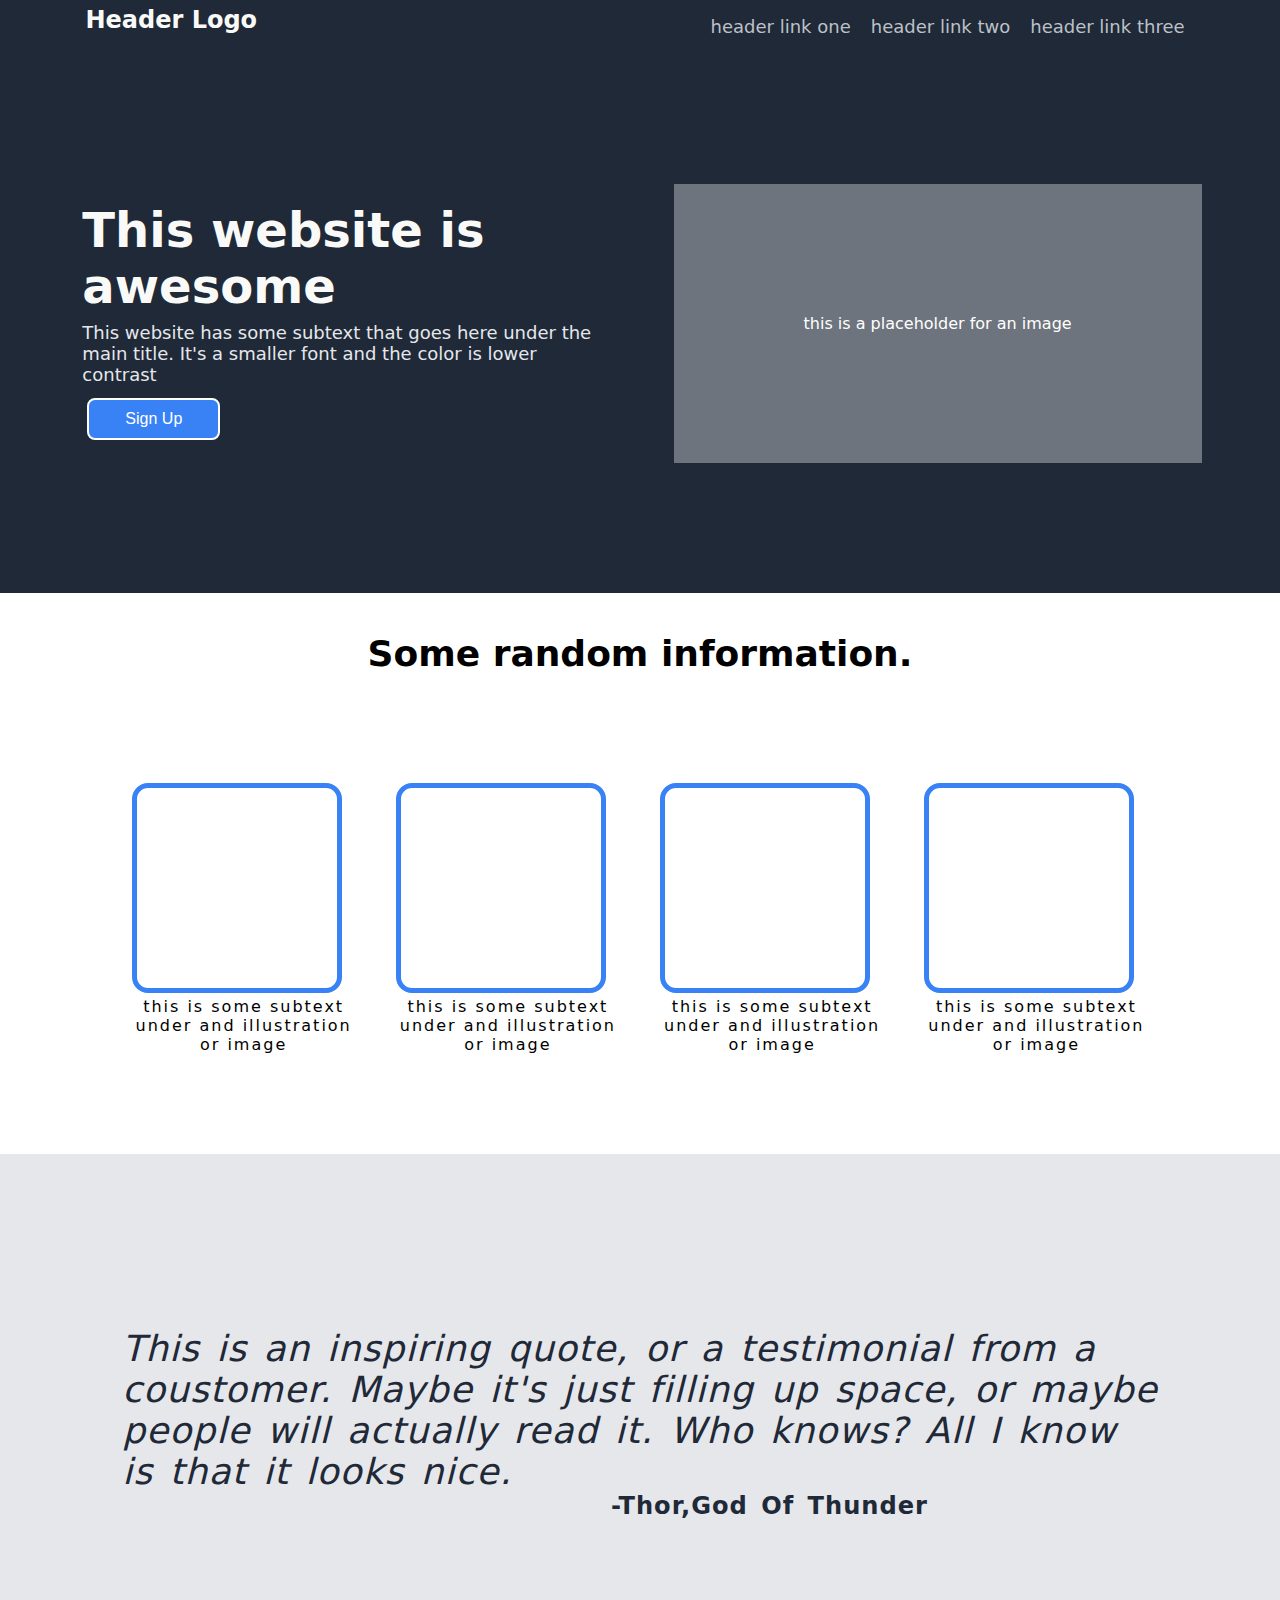
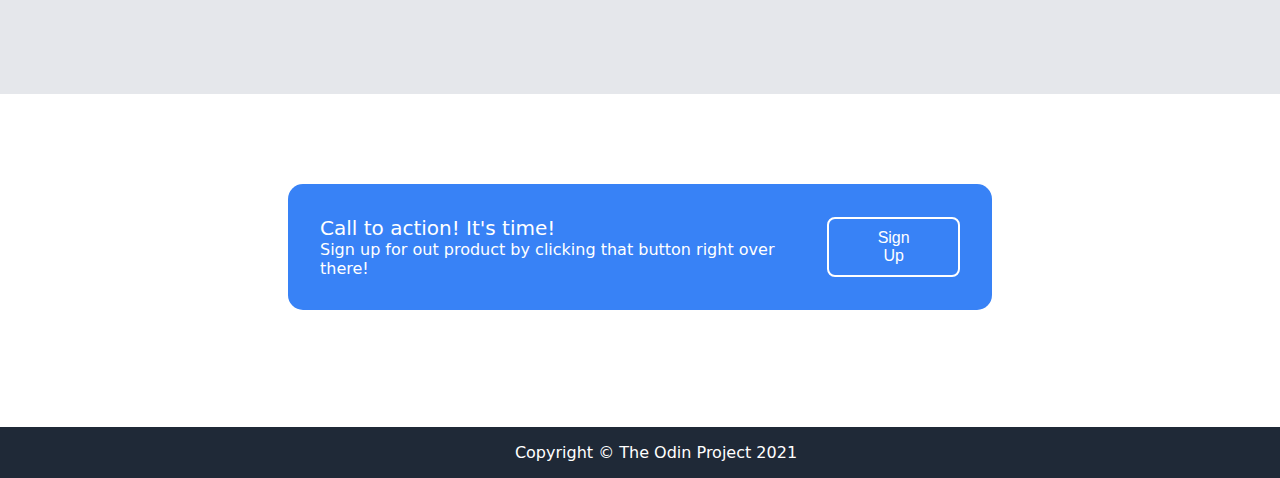
==== index.html @ 08f063b4 "rename html" ====
<!DOCTYPE html>
<html lang="en">
<head>
    <meta charset="UTF-8">
    <meta http-equiv="X-UA-Compatible" content="IE=edge">
    <meta name="viewport" content="width=device-width, initial-scale=1.0">
    <link rel="stylesheet" href="styles.css">
    <title>Odin-Project</title>
    



</head>
<body> 
    <header class="navigation">
    
        <p class="header">Header Logo</p>
    <nav>
        <a href="#">header link one</a>
        <a href="#">header link two</a>
        <a href="#">header link three</a>
    </nav>
</header>


<div class="gray">
    <div class="thing">
        <div class="awesome">
            <p>This website is <br> awesome</p>
        </div>
        <div class="subtext">
            This website has some subtext that goes here under the <br> main title. It's a smaller font and the color is lower <br> contrast

        </div>
        <div class="button2">
            <button>Sign Up</button>
        </div>
    </div>
         <div class="placeholder">
            <p class="placetext">this is a placeholder for an image</p>
         </div>
</div>
    

<div class="part3">
    <div class="random">
        <p>Some random information.</p>
    </div>
    <div class="boxes">
    <div class="box1">
        <div class="whitebox1">

        </div>
        <div>
            <p class="text1">this is some subtext<br>under and illustration<br>or image</p>
        </div>
    </div>

    <div class="box2">
        <div class="whitebox2">

        </div>
        <div>
            <p class="text2">this is some subtext<br>under and illustration<br>or image</p>
        </div>
    </div>

    <div class="box3">
        <div class="whitebox3">

        </div>
        <div>
            <p class="text3">this is some subtext<br>under and illustration<br>or image</p>
        </div>
    </div>

    <div class="box4">
        <div class="whitebox4">

        </div>
        <div>
            <p class="text4">this is some subtext<br>under and illustration<br>or image</p>
        </div>
    </div>
</div>

</div>



<div class="hero-container">

    
    <div class="hero">
        <p>
            This is an inspiring quote, or a testimonial from a <br>
            coustomer. Maybe it's just filling up space, or maybe <br>
            people will actually read it. Who knows? All I know <br>
            is that it looks nice. <br> </p>
            <div class="container">
            <h6>-Thor,God Of Thunder</h6>
        </div>
    </div>

    <div class="signup">

        <div class="blue">
            <div class="content">
            <div class="text">
                <h3 class="call"></p>
                    Call to action! It's time!
                </h3>
                <p class="product">
                    Sign up for out product by clicking that button right over there! 
                </p>
                </div>
                <div class="button">
                <button>Sign Up</button>
                </div>
            </div>
        </div>
    </div>
    
    
    
</div>
<div class="copyright">
    <p>Copyright © The Odin Project 2021</p>
    
</div>


</body>
</html>
---- styles.css ----
body {
            margin: 0;
            padding: 0;
            width: 100vw;
            height: 100vh;
            
            font-family: system-ui, -apple-system, BlinkMacSystemFont, 'Segoe UI', Roboto, Oxygen, Ubuntu, Cantarell, 'Open Sans', 'Helvetica Neue', sans-serif;
            overflow-x: hidden;
        }

        .hero-container{
            flex-direction: column;

            display: flex;
            align-items: center;
            justify-content: center;
            height: 100vh;
            margin: 0;
        }
        
        .hero{
            text-align: justify;
            color: #1f2937;
            font-size: 36px;
            background-color: #e5e7eb;
            font-weight: light;
            display: flex;
            align-items: center;
            justify-content: center;
            font-style: italic;
            word-spacing: 4px;
            letter-spacing: 1px;
            flex-direction: column;
            width: 100%;
            height: 60%;
    
          
        }

        .container{
        width: 45vw;        
            display: flex;
            align-items: flex-end;
            justify-content: flex-end;
            

        }
        .signup{
            background-color: white;
            display: flex;
            padding: 90px;
        }

        .blue{
            background-color: #3882f6;
            display: flex;
            align-items: center;
            justify-content: flex-start;
            width: 50vw;
            border-radius: 15px;
            color: white;
            padding: 32px;
            text-align: left;
            
            
        }
        .text{
            display: flex;
            flex-direction: column;
            justify-content: flex-start;
            align-items: flex-start;
            text-align: left;
            
        }
        .call {
            font-size: 20px;
            color: #1f2937;
            font-weight:500;
            margin: 0;
            padding: 0;
            color: white;
            text-align: left;

        }
        p{
            margin: 0;
        }

        

        .product {
        
            margin: 0;
            padding: 0;
            color: white;
            
            

        }

        .content{
            display: flex;
            align-items: center;
            justify-content: space-evenly;
            width: 100%;
            
        }

        button{
            background-color: #3882f6;
            font-size: 16px;
            color: white;
            padding: 10px 36px;
            border-radius: 8px;
            border: 2px solid white;
            transition-duration: 0.4s;
        }

        button:hover{
            background-color: white;
            color: #3882f6;
        }


        h6 {
            margin: 0;
            padding: 0;
            font-weight:bold;
            font-style: normal ;

        }
        .copyright{
            display: flex;
            background-color: #1f2937;
            color: white;
            align-items: center;
            justify-content: center;
            width: 100vw;
            padding: 16px;
            
        }

        .gray{
            background-color: #1f2937;
            height: 60vh;
            display: flex;
            justify-content: space-evenly;
            align-items: center;
        }


        .thing{
            display: flex;
            flex-direction: column;
            
        }

        .awesome{
            color:#f9faf8;
            font-size: 48px;
            font-weight: 700 ;
            font-family: system-ui, -apple-system, BlinkMacSystemFont, 'Segoe UI', Roboto, Oxygen, Ubuntu, Cantarell, 'Open Sans', 'Helvetica Neue', sans-serif;
            padding: 4px;

        }

        .subtext{
            color: #e5e7eb;
            font-size: 18px;
            font-family: system-ui, -apple-system, BlinkMacSystemFont, 'Segoe UI', Roboto, Oxygen, Ubuntu, Cantarell, 'Open Sans', 'Helvetica Neue', sans-serif;
            padding: 4px;
        }
        .button2{
            padding: 9px;
        }

        .placeholder{
            background-color: #6d747d;
        
           

        }

        .placetext{
            padding: 130px;
            color: white;
            font-family: system-ui, -apple-system, BlinkMacSystemFont, 'Segoe UI', Roboto, Oxygen, Ubuntu, Cantarell, 'Open Sans', 'Helvetica Neue', sans-serif;
            
        }


        .header{
            font-size: 24px;
            color: #f9faf8;
            font-weight: 600;
            }

        a{
            font-size: 18px;
            color: #bdc1c7;
            padding: 10px;
            text-decoration: none;
        }
        .navigation{
            background-color: #1f2937;
            display: flex;
            justify-content:space-evenly;
            padding: 6px;
            gap: 364px;
        }

        nav{
            display: flex;
        }

        .random{
            font-size: 36px;
            font-family: system-ui, -apple-system, BlinkMacSystemFont, 'Segoe UI', Roboto, Oxygen, Ubuntu, Cantarell, 'Open Sans', 'Helvetica Neue', sans-serif;
            font-weight: bold;
            justify-content: center;
            align-items: center;
            padding: 40px;
        }
        
        .part3{
            display: flex;
            flex-direction: column;
            align-items: center;
        }
        .boxes{
            display: flex;
            justify-content: space-evenly;
            gap: 10px;
            padding: 54px;
        }

        .box1{
            padding: 15px;
            
        }

        .box2{
            padding: 15px;
        }

        .box3{
            padding: 15px;
        }

        .box4{
            padding: 15px;
        }
        .whitebox1{
            width: 200px;
            height: 200px;
            background-color: white;
            border: 5px solid #3882f6 ;
            border-radius: 16px;
        }

        .whitebox2{
            width: 200px;
            height: 200px;
            background-color: white;
            border: 5px solid #3882f6 ;
            border-radius: 16px;
        }

        .whitebox3{
            width: 200px;
            height: 200px;
            background-color: white;
            border: 5px solid #3882f6 ;
            border-radius: 16px;
        }

        .whitebox4{
            width: 200px;
            height: 200px;
            background-color: white;
            border: 5px solid #3882f6 ;
            border-radius: 16px;
        }

        .text1{
            font-family: system-ui, -apple-system, BlinkMacSystemFont, 'Segoe UI', Roboto, Oxygen, Ubuntu, Cantarell, 'Open Sans', 'Helvetica Neue', sans-serif;
            text-align: center;
           letter-spacing: 2px; 
           padding: 4px;
        }

        .text2{
            font-family: system-ui, -apple-system, BlinkMacSystemFont, 'Segoe UI', Roboto, Oxygen, Ubuntu, Cantarell, 'Open Sans', 'Helvetica Neue', sans-serif;
            text-align: center;
            letter-spacing: 2px; 
            padding: 4px;
        }

        .text3{
            font-family: system-ui, -apple-system, BlinkMacSystemFont, 'Segoe UI', Roboto, Oxygen, Ubuntu, Cantarell, 'Open Sans', 'Helvetica Neue', sans-serif;
            text-align: center;
            letter-spacing: 2px; 
            padding: 4px;
        }

        .text4{
            font-family: system-ui, -apple-system, BlinkMacSystemFont, 'Segoe UI', Roboto, Oxygen, Ubuntu, Cantarell, 'Open Sans', 'Helvetica Neue', sans-serif;
            text-align: center;
            letter-spacing: 2px; 
            padding: 4px;
        }
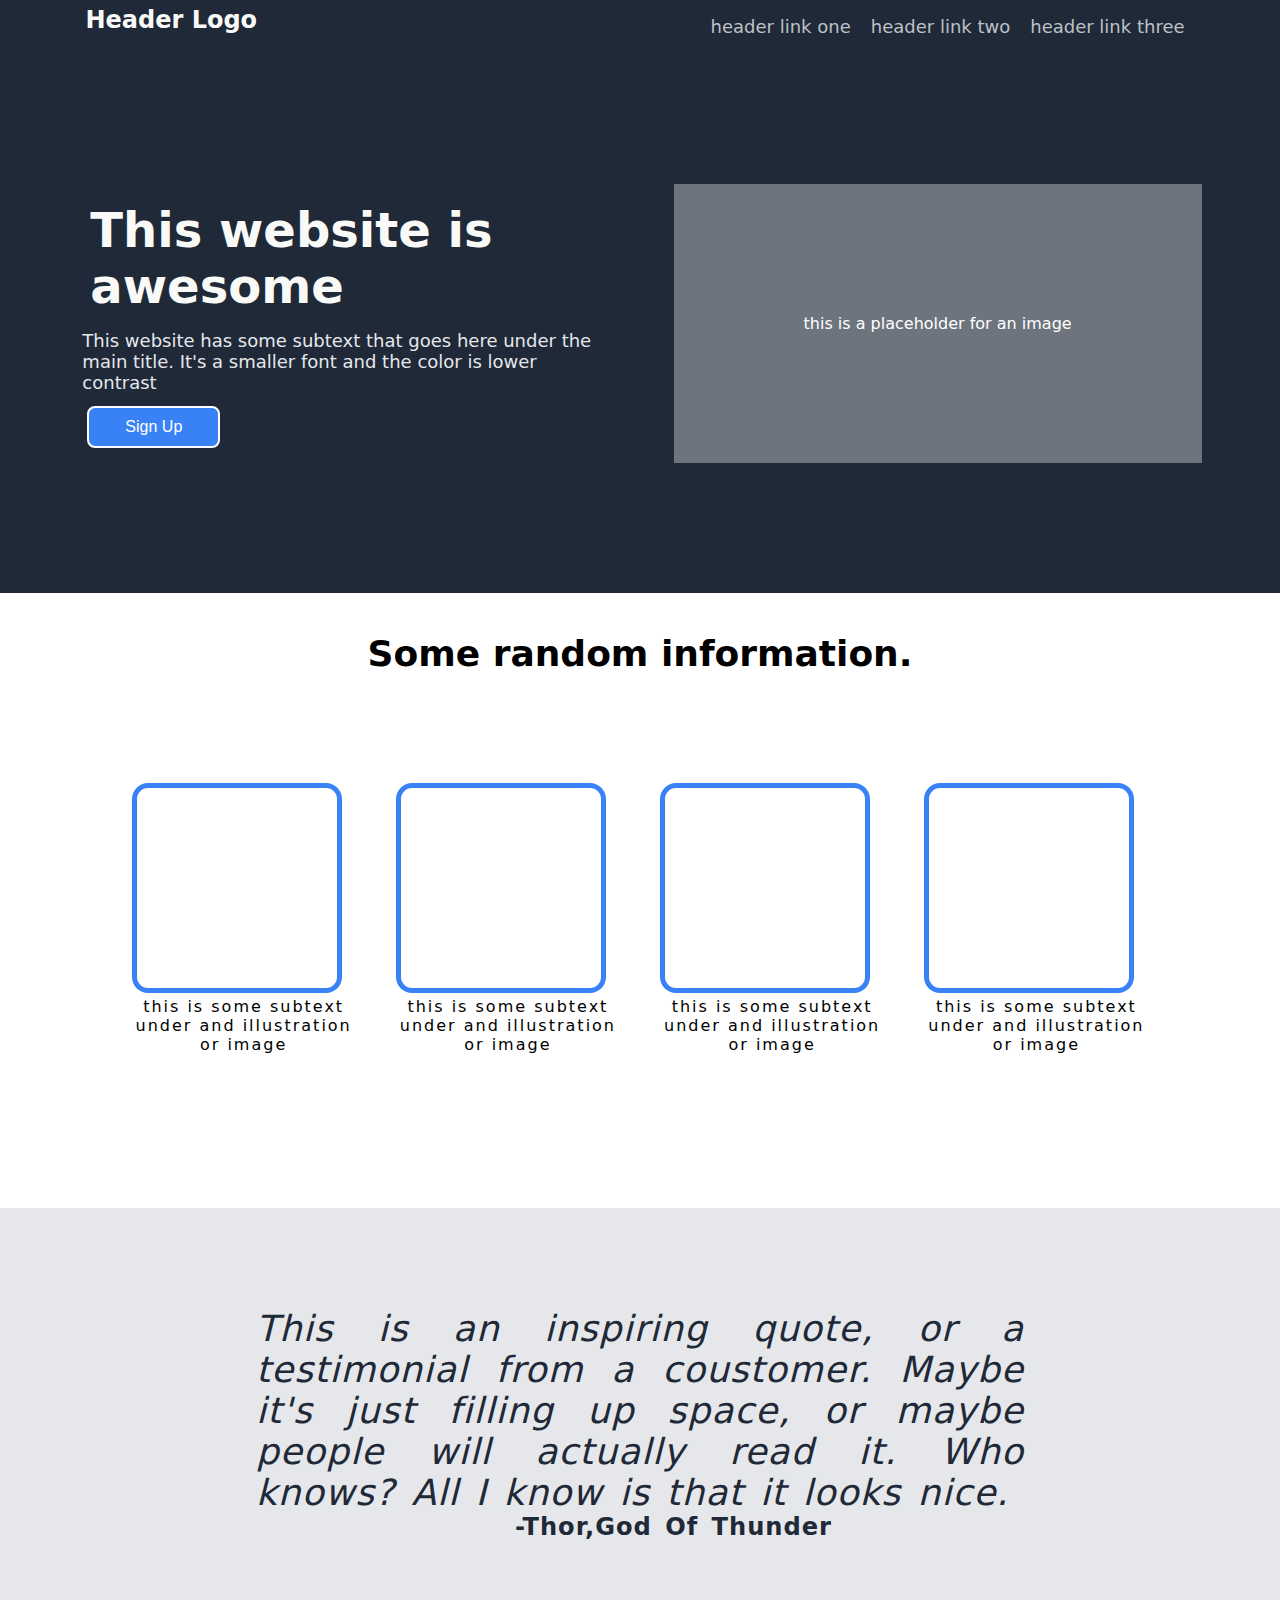
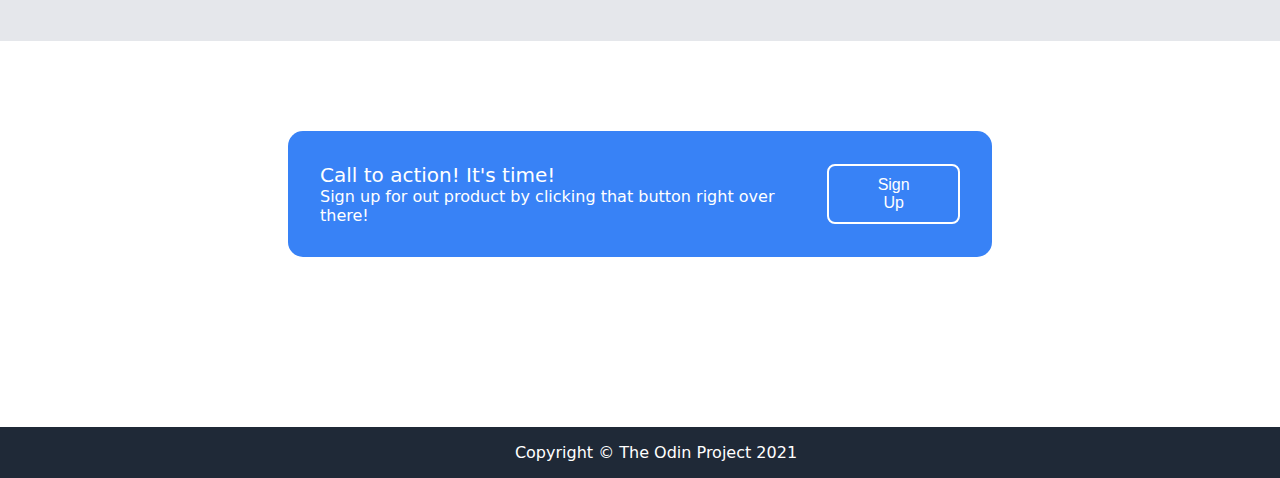
==== commit 9cc5452f: "update css-responsive" ====
--- a/index.html
+++ b/index.html
@@ -15,16 +15,19 @@
     <header class="navigation">
     
         <p class="header">Header Logo</p>
+<div class="nav-bar">
     <nav>
         <a href="#">header link one</a>
         <a href="#">header link two</a>
         <a href="#">header link three</a>
     </nav>
+</div>
 </header>
 
 
 <div class="gray">
     <div class="thing">
+
         <div class="awesome">
             <p>This website is <br> awesome</p>
         </div>
@@ -92,14 +95,18 @@
 
     
     <div class="hero">
+    <div class="hero-2">
+        <div class="hero-text">
         <p>
-            This is an inspiring quote, or a testimonial from a <br>
-            coustomer. Maybe it's just filling up space, or maybe <br>
-            people will actually read it. Who knows? All I know <br>
-            is that it looks nice. <br> </p>
-            <div class="container">
+            This is an inspiring quote, or a testimonial from a 
+            coustomer. Maybe it's just filling up space, or maybe 
+            people will actually read it. Who knows? All I know 
+            is that it looks nice. </p>
+        </div>
+        <div class="container">
             <h6>-Thor,God Of Thunder</h6>
         </div>
+    </div>
     </div>
 
     <div class="signup">
--- a/styles.css
+++ b/styles.css
@@ -22,34 +22,46 @@
         .hero{
             text-align: justify;
             color: #1f2937;
-            font-size: 36px;
+            font-size: 2.25em;
             background-color: #e5e7eb;
             font-weight: light;
             display: flex;
             align-items: center;
             justify-content: center;
             font-style: italic;
-            word-spacing: 4px;
-            letter-spacing: 1px;
+            word-spacing: 0.25rem;
+            letter-spacing: 0.0625rem;
             flex-direction: column;
             width: 100%;
-            height: 60%;
+            height: auto;
     
           
         }
 
+        .hero-2{
+            padding: 6.25rem;
+        }
+
+        .hero-text{
+            display: flex;
+            align-items: center;
+            width: 60vw;
+        }
+
         .container{
         width: 45vw;        
             display: flex;
             align-items: flex-end;
             justify-content: flex-end;
+            text-align: center;
+
             
 
         }
         .signup{
             background-color: white;
             display: flex;
-            padding: 90px;
+            padding: 5.625rem;
         }
 
         .blue{
@@ -58,9 +70,9 @@
             align-items: center;
             justify-content: flex-start;
             width: 50vw;
-            border-radius: 15px;
-            color: white;
-            padding: 32px;
+            border-radius: 0.9375rem;
+            color: white;
+            padding: 2rem;
             text-align: left;
             
             
@@ -74,7 +86,7 @@
             
         }
         .call {
-            font-size: 20px;
+            font-size: 1.25em;
             color: #1f2937;
             font-weight:500;
             margin: 0;
@@ -87,6 +99,7 @@
             margin: 0;
         }
 
+
         
 
         .product {
@@ -109,11 +122,11 @@
 
         button{
             background-color: #3882f6;
-            font-size: 16px;
-            color: white;
-            padding: 10px 36px;
-            border-radius: 8px;
-            border: 2px solid white;
+            font-size: 1em;
+            color: white;
+            padding: 0.625rem 2.25rem;
+            border-radius: 0.5rem;
+            border: 0.125rem solid white;
             transition-duration: 0.4s;
         }
 
@@ -137,7 +150,7 @@
             align-items: center;
             justify-content: center;
             width: 100vw;
-            padding: 16px;
+            padding: 1rem;
             
         }
 
@@ -158,21 +171,22 @@
 
         .awesome{
             color:#f9faf8;
-            font-size: 48px;
+            font-size: 3em;
             font-weight: 700 ;
             font-family: system-ui, -apple-system, BlinkMacSystemFont, 'Segoe UI', Roboto, Oxygen, Ubuntu, Cantarell, 'Open Sans', 'Helvetica Neue', sans-serif;
-            padding: 4px;
+            padding: 0.25em;
 
         }
 
         .subtext{
             color: #e5e7eb;
-            font-size: 18px;
-            font-family: system-ui, -apple-system, BlinkMacSystemFont, 'Segoe UI', Roboto, Oxygen, Ubuntu, Cantarell, 'Open Sans', 'Helvetica Neue', sans-serif;
-            padding: 4px;
+            font-size: 1.125em;
+            font-family: system-ui, -apple-system, BlinkMacSystemFont, 'Segoe UI', Roboto, Oxygen, Ubuntu, Cantarell, 'Open Sans', 'Helvetica Neue', sans-serif;
+            padding: 0.25rem;
+            text-align: left;
         }
         .button2{
-            padding: 9px;
+            padding: 0.5625rem;
         }
 
         .placeholder{
@@ -183,7 +197,7 @@
         }
 
         .placetext{
-            padding: 130px;
+            padding: 8.125rem;
             color: white;
             font-family: system-ui, -apple-system, BlinkMacSystemFont, 'Segoe UI', Roboto, Oxygen, Ubuntu, Cantarell, 'Open Sans', 'Helvetica Neue', sans-serif;
             
@@ -191,23 +205,23 @@
 
 
         .header{
-            font-size: 24px;
+            font-size: 1.5em;
             color: #f9faf8;
             font-weight: 600;
             }
 
         a{
-            font-size: 18px;
+            font-size: 1.125em;
             color: #bdc1c7;
-            padding: 10px;
+            padding: 0.625rem;
             text-decoration: none;
         }
         .navigation{
             background-color: #1f2937;
             display: flex;
             justify-content:space-evenly;
-            padding: 6px;
-            gap: 364px;
+            padding: 0.375rem;
+            gap: 22.75rem;
         }
 
         nav{
@@ -215,12 +229,12 @@
         }
 
         .random{
-            font-size: 36px;
+            font-size: 2.25em;
             font-family: system-ui, -apple-system, BlinkMacSystemFont, 'Segoe UI', Roboto, Oxygen, Ubuntu, Cantarell, 'Open Sans', 'Helvetica Neue', sans-serif;
             font-weight: bold;
             justify-content: center;
             align-items: center;
-            padding: 40px;
+            padding: 2.5rem;
         }
         
         .part3{
@@ -231,84 +245,160 @@
         .boxes{
             display: flex;
             justify-content: space-evenly;
-            gap: 10px;
-            padding: 54px;
+            gap: 0.625rem;
+            padding: 3.375rem;
         }
 
         .box1{
-            padding: 15px;
+            padding: 0.9375rem;
             
         }
 
         .box2{
-            padding: 15px;
+            padding: 0.9375rem;
         }
 
         .box3{
-            padding: 15px;
+            padding: 0.9375rem;
         }
 
         .box4{
-            padding: 15px;
+            padding: 0.9375rem;
         }
         .whitebox1{
-            width: 200px;
-            height: 200px;
-            background-color: white;
-            border: 5px solid #3882f6 ;
-            border-radius: 16px;
+            width: 12.5rem;
+            height: 12.5rem;
+            background-color: white;
+            border: 0.3125rem solid #3882f6 ;
+            border-radius: 1rem;
         }
 
         .whitebox2{
-            width: 200px;
-            height: 200px;
-            background-color: white;
-            border: 5px solid #3882f6 ;
-            border-radius: 16px;
+            width: 12.5rem;
+            height: 12.5rem;
+            background-color: white;
+            border: 0.3125rem solid #3882f6 ;
+            border-radius: 1rem;
         }
 
         .whitebox3{
-            width: 200px;
-            height: 200px;
-            background-color: white;
-            border: 5px solid #3882f6 ;
-            border-radius: 16px;
+            width: 12.5rem;
+            height: 12.5rem;
+            background-color: white;
+            border: 0.3125rem solid #3882f6 ;
+            border-radius: 1rem;
         }
 
         .whitebox4{
-            width: 200px;
-            height: 200px;
-            background-color: white;
-            border: 5px solid #3882f6 ;
-            border-radius: 16px;
+            width: 12.5rem;
+            height: 12.5rem;
+            background-color: white;
+            border: 0.3125rem solid #3882f6 ;
+            border-radius: 1rem;
         }
 
         .text1{
             font-family: system-ui, -apple-system, BlinkMacSystemFont, 'Segoe UI', Roboto, Oxygen, Ubuntu, Cantarell, 'Open Sans', 'Helvetica Neue', sans-serif;
             text-align: center;
-           letter-spacing: 2px; 
-           padding: 4px;
+           letter-spacing: 0.125rem; 
+           padding: 0.25rem;
         }
 
         .text2{
             font-family: system-ui, -apple-system, BlinkMacSystemFont, 'Segoe UI', Roboto, Oxygen, Ubuntu, Cantarell, 'Open Sans', 'Helvetica Neue', sans-serif;
             text-align: center;
-            letter-spacing: 2px; 
-            padding: 4px;
+           letter-spacing: 0.125rem; 
+           padding: 0.25rem;
         }
 
         .text3{
             font-family: system-ui, -apple-system, BlinkMacSystemFont, 'Segoe UI', Roboto, Oxygen, Ubuntu, Cantarell, 'Open Sans', 'Helvetica Neue', sans-serif;
             text-align: center;
-            letter-spacing: 2px; 
-            padding: 4px;
+           letter-spacing: 0.125rem; 
+           padding: 0.25rem;
         }
 
         .text4{
             font-family: system-ui, -apple-system, BlinkMacSystemFont, 'Segoe UI', Roboto, Oxygen, Ubuntu, Cantarell, 'Open Sans', 'Helvetica Neue', sans-serif;
             text-align: center;
-            letter-spacing: 2px; 
-            padding: 4px;
-        }
+           letter-spacing: 0.125rem; 
+           padding: 0.25rem;
+        }
+
+        @media only screen and (max-width: 1018px) {
+            .gray{
+                flex-direction: column-reverse;
+            }
+
+            .boxes{
+                flex-direction: column-reverse;
+            }
+
+            .random{
+                padding: 0;
+                padding-top: 2.5rem;
+            }
+
+            p{
+                text-align: center;
+            }
+
+            .hero-container{
+                display: flex;
+            }
+
+            .content{
+                flex-direction: column;
+                text-align: center;
+            }
+
+            .text{
+                padding: 10px;
+                padding-bottom: 20px;
+                text-align: center;
+            }
+
+            .call{
+                text-align: center;
+                display: flex;
+                padding-left: 25px;
+            }
+            
+            .subtext{
+                text-align: center;
+            }
+
+            .gray{
+                padding: 50px;
+                align-items: center;
+                display: flex;
+                justify-content: center;
+            }
+
+            .thing{
+                display: flex;
+                align-items: center;
+                justify-content: center;
+            }
+
+            .nav-bar{
+                display: none;
+            }
+
+            .navigation{
+                text-align: left;
+                display: flex;
+                justify-content: flex-start;
+
+            }
+
+            .container{
+                padding: 20px;
+            }
+
+
+
+
+
 
          